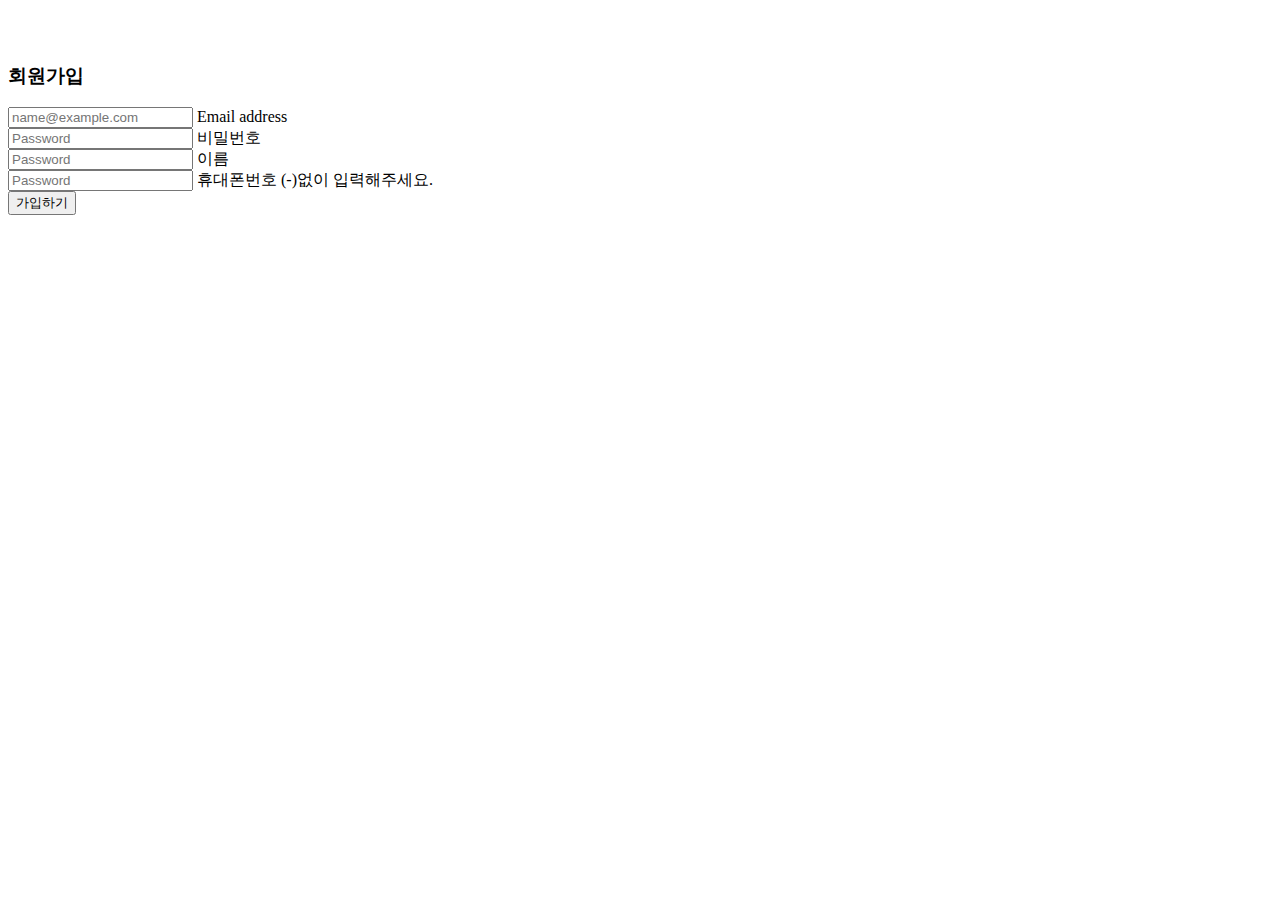
==== src/main/resources/templates/account/register.html @ 9ff73e83 "Initial commit" ====
<!DOCTYPE html>
<html xmlns:th="http://www.thymeleaf.org">
<head th:replace="fragment/common::head('회원가입')">
</head>
<body>
<link th:href="@{/css/sign.css}" rel="stylesheet">
<div th:replace="fragment/common::header('join')"></div>
<div class="container">
<br>
    <br>
    <div class="card">
        <h3 class="card-header">회원가입</h3>
        <div class="card-body">
            <form th:action="@{/account/register}" method="post" th:object="${form}">
                <div class="form-floating mb-3">
                    <input type="email" th:field="*{email}" class="form-control" id="floatingInput"
                           placeholder="name@example.com">
                    <label for="floatingInput">Email address</label>
                </div>
                <div class="form-floating">
                    <input type="password" th:field="*{password}" id="password" class="form-control"
                           placeholder="Password">
                    <label for="password">비밀번호</label>
                </div>
<!--                <div class="form-floating">-->
<!--                    <input type="password" th:field="*{password}" id="password" class="form-control"-->
<!--                           placeholder="Password">-->
<!--                    <label for="password">비밀번호확인</label>-->
<!--                </div>-->
                <div class="form-floating">
                    <input type="text" th:field="*{name}" class="form-control" id="name" placeholder="Password">
                    <label for="name">이름</label>
                </div>
                <div class="form-floating">
                    <input type="text" th:field="*{phone}" class="form-control" id="phone" placeholder="Password">
                    <label for="phone">휴대폰번호 (-)없이 입력해주세요.</label>
                </div>
                <button class="w-100 btn btn-lg btn-primary" type="submit">가입하기</button>
            </form>
        </div>
    </div>
</div>
<div th:replace="fragment/common::footer"></div>
</body>
</html>
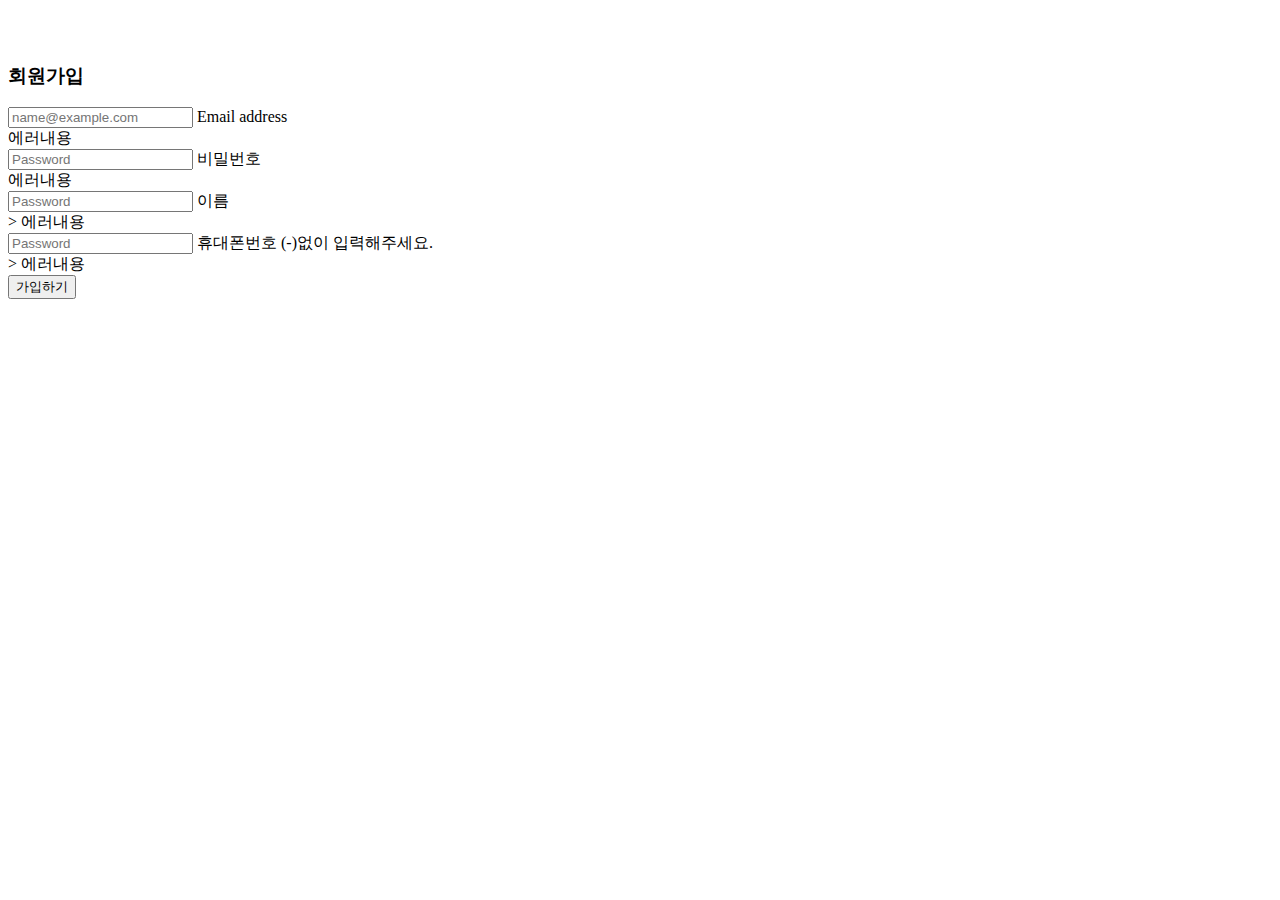
==== commit 4019c3ac: "validator 추가 및 member roles 쿼리 최적화" ====
--- a/src/main/resources/templates/account/register.html
+++ b/src/main/resources/templates/account/register.html
@@ -10,30 +10,43 @@
     <br>
     <div class="card">
         <h3 class="card-header">회원가입</h3>
+
         <div class="card-body">
             <form th:action="@{/account/register}" method="post" th:object="${form}">
-                <div class="form-floating mb-3">
+                <div class="form-floating mb-3" th:with=" isValid=${#fields.hasErrors()}">
                     <input type="email" th:field="*{email}" class="form-control" id="floatingInput"
-                           placeholder="name@example.com">
+                           placeholder="name@example.com" th:classappend="${isValid} ? 'is-invalid'">
                     <label for="floatingInput">Email address</label>
+                    <div id="validationServer03Feedback" class="invalid-feedback" th:if="${isValid}" th:text="${#fields.errors('email')}">
+                        에러내용
+                    </div>
                 </div>
-                <div class="form-floating">
+                <div class="form-floating" th:with=" isValid=${#fields.hasErrors('password')}">
                     <input type="password" th:field="*{password}" id="password" class="form-control"
-                           placeholder="Password">
+                           placeholder="Password"  th:classappend="${isValid} ? 'is-invalid'">
                     <label for="password">비밀번호</label>
+                    <div id="validationServer04Feedback" class="invalid-feedback" th:if="${isValid}" th:text="${#fields.errors('password')}">
+                        에러내용
+                    </div>
                 </div>
 <!--                <div class="form-floating">-->
 <!--                    <input type="password" th:field="*{password}" id="password" class="form-control"-->
 <!--                           placeholder="Password">-->
 <!--                    <label for="password">비밀번호확인</label>-->
 <!--                </div>-->
-                <div class="form-floating">
-                    <input type="text" th:field="*{name}" class="form-control" id="name" placeholder="Password">
+                <div class="form-floating" th:with="isValid=${#fields.hasErrors('name')}">
+                    <input type="text" th:field="*{name}" th:classappend="${isValid} ? 'is-invalid'" class="form-control" id="name" placeholder="Password">
                     <label for="name">이름</label>
+                    <div id="validationServer05Feedback" class="invalid-feedback" th:if="${isValid}" th:text="${#fields.errors('name')}">>
+                        에러내용
+                    </div>
                 </div>
-                <div class="form-floating">
-                    <input type="text" th:field="*{phone}" class="form-control" id="phone" placeholder="Password">
+                <div class="form-floating" th:with="isValid=${#fields.hasErrors('phone')}">
+                    <input type="text" th:field="*{phone}" class="form-control" id="phone" th:classappend="${isValid} ? 'is-invalid'" placeholder="Password">
                     <label for="phone">휴대폰번호 (-)없이 입력해주세요.</label>
+                    <div id="validationServer06Feedback" class="invalid-feedback" th:if="${isValid}" th:text="${#fields.errors('phone')}">>
+                        에러내용
+                    </div>
                 </div>
                 <button class="w-100 btn btn-lg btn-primary" type="submit">가입하기</button>
             </form>
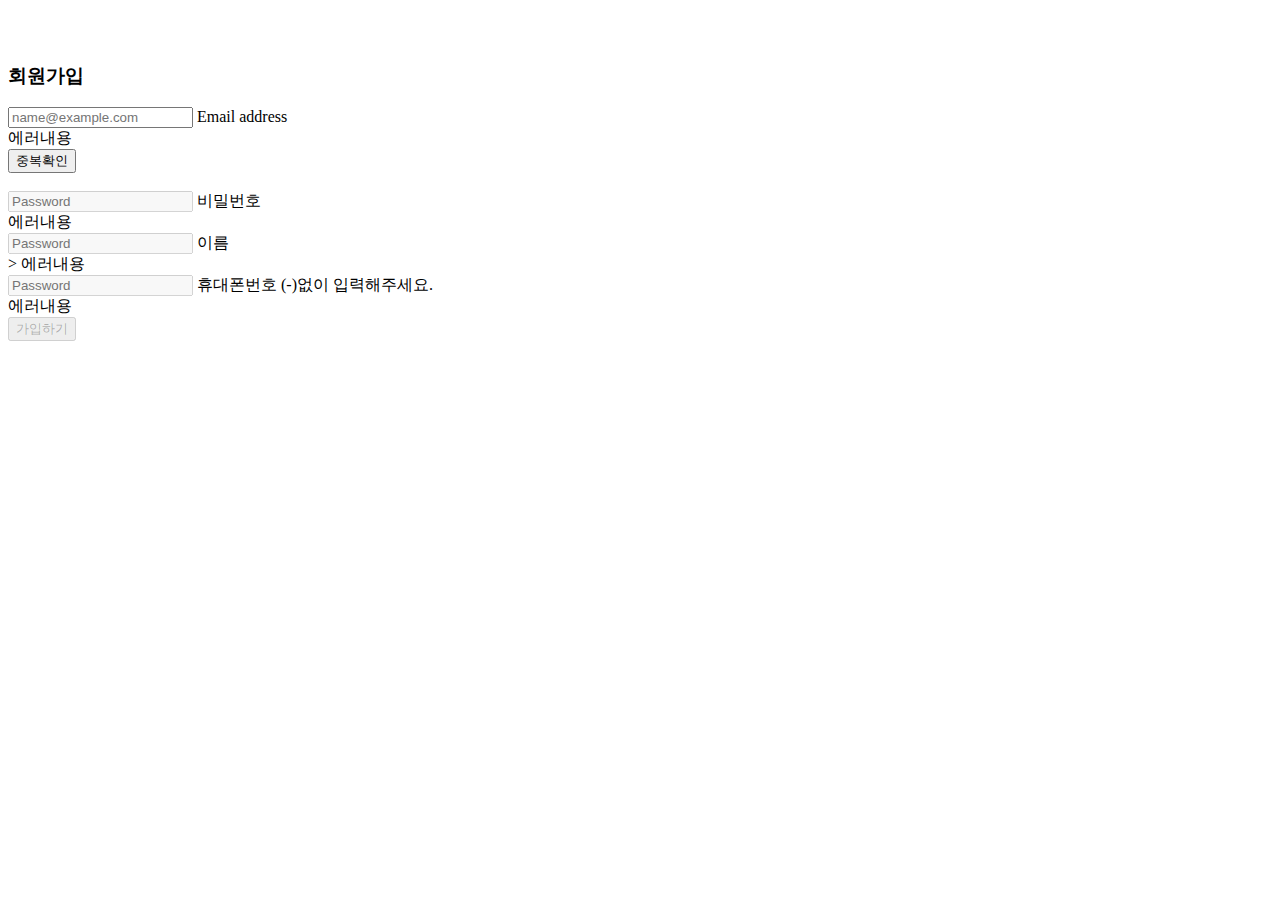
==== commit 3a0002bc: "잡다한 기능 추가!" ====
--- a/src/main/resources/templates/account/register.html
+++ b/src/main/resources/templates/account/register.html
@@ -14,18 +14,23 @@
         <div class="card-body">
             <form th:action="@{/account/register}" method="post" th:object="${form}">
                 <div class="form-floating mb-3" th:with=" isValid=${#fields.hasErrors()}">
-                    <input type="email" th:field="*{email}" class="form-control" id="floatingInput"
-                           placeholder="name@example.com" th:classappend="${isValid} ? 'is-invalid'">
+                    <input type="email" th:field="*{email}" th:id="email" th:name='email' class="form-control" id="floatingInput"
+                           placeholder="name@example.com"  th:classappend="${isValid} ? 'is-invalid'">
                     <label for="floatingInput">Email address</label>
                     <div id="validationServer03Feedback" class="invalid-feedback" th:if="${isValid}" th:text="${#fields.errors('email')}">
                         에러내용
                     </div>
                 </div>
+                <div class="d-grid gap-2">
+                    <button class="btn btn-primary" type="button"  th:id="check" onclick="emailCheck()">중복확인</button>
+                </div>
+                <br>
+
                 <div class="form-floating" th:with=" isValid=${#fields.hasErrors('password')}">
-                    <input type="password" th:field="*{password}" id="password" class="form-control"
-                           placeholder="Password"  th:classappend="${isValid} ? 'is-invalid'">
+                    <input type="password" th:field="*{password}" th:id="password" id="password" class="form-control"
+                           placeholder="Password"  th:classappend="${isValid} ? 'is-invalid'" disabled >
                     <label for="password">비밀번호</label>
-                    <div id="validationServer04Feedback" class="invalid-feedback" th:if="${isValid}" th:text="${#fields.errors('password')}">
+                    <div id="validationServer04Feedback" class="invalid-feedback" th:if="${isValid}" th:text="${#fields.errors('password')}" >
                         에러내용
                     </div>
                 </div>
@@ -35,24 +40,59 @@
 <!--                    <label for="password">비밀번호확인</label>-->
 <!--                </div>-->
                 <div class="form-floating" th:with="isValid=${#fields.hasErrors('name')}">
-                    <input type="text" th:field="*{name}" th:classappend="${isValid} ? 'is-invalid'" class="form-control" id="name" placeholder="Password">
+                    <input type="text" th:field="*{name}" th:id="name"  th:classappend="${isValid} ? 'is-invalid'" class="form-control" id="name" placeholder="Password"disabled >
                     <label for="name">이름</label>
                     <div id="validationServer05Feedback" class="invalid-feedback" th:if="${isValid}" th:text="${#fields.errors('name')}">>
                         에러내용
                     </div>
                 </div>
                 <div class="form-floating" th:with="isValid=${#fields.hasErrors('phone')}">
-                    <input type="text" th:field="*{phone}" class="form-control" id="phone" th:classappend="${isValid} ? 'is-invalid'" placeholder="Password">
+                    <input type="text" th:field="*{phone}" th:id="phone"  class="form-control" id="phone" th:classappend="${isValid} ? 'is-invalid'" placeholder="Password" disabled>
                     <label for="phone">휴대폰번호 (-)없이 입력해주세요.</label>
-                    <div id="validationServer06Feedback" class="invalid-feedback" th:if="${isValid}" th:text="${#fields.errors('phone')}">>
+                    <div id="validationServer06Feedback" class="invalid-feedback" th:if="${isValid}" th:text="${#fields.errors('phone')}">
                         에러내용
                     </div>
                 </div>
-                <button class="w-100 btn btn-lg btn-primary" type="submit">가입하기</button>
+                <button class="w-100 btn btn-lg btn-primary" th:id="submit"  type="submit" disabled >가입하기</button>
             </form>
         </div>
     </div>
 </div>
+<script>
+
+
+    function emailCheck(){
+
+        let formData = $('#email').val();
+        console.log(formData);
+        $.ajax({
+            cache : false,
+            url : "/account/redundancy", // 요기에
+            type : 'POST',
+            headers: { "X-CSRF-TOKEN": "[[${_csrf.token}]]" },
+            data : {'email' : formData},
+            async :false,
+            success : function(data) {
+                if(data){
+                    console.log('사용가능합니다.');
+                    $('#email').attr('readonly','true');
+                    $('#check').attr('disabled','true')
+                    $('#password').removeAttr('disabled');
+                    $('#name').removeAttr('disabled');
+                    $('#phone').removeAttr('disabled');
+                    $('#submit').removeAttr('disabled');
+                }else{
+
+                    console.log('다시 확인해주세요.');
+                }
+            }, // success
+
+            error : function(XMLHttpRequest, textStatus, errorThrown){ // 비동기 통신이 실패할경우 error 콜백으로 들어옵니다.
+                console.log("통신 실패." + XMLHttpRequest + errorThrown + textStatus)
+            }
+        }); // $.ajax */
+    }
+</script>
 <div th:replace="fragment/common::footer"></div>
 </body>
 </html>